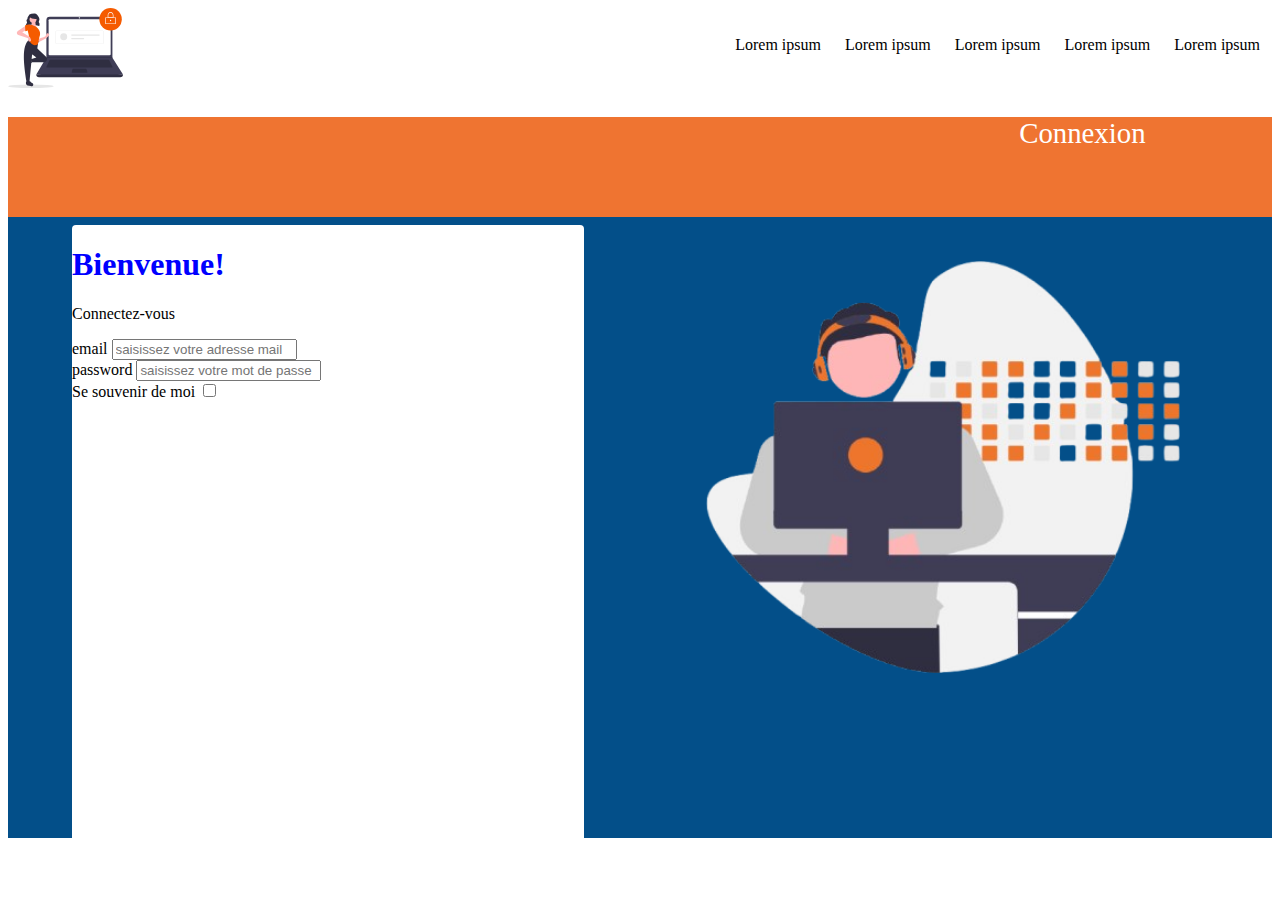
==== index.html @ f0240d66 "manage navbar and form login" ====
<!DOCTYPE html>
<html lang="en">
<head>
    <meta charset="UTF-8">
    <meta name="viewport" content="width=device-width, initial-scale=1.0">
    <title>Atelier Front end</title>
    <link rel="stylesheet" href="style.css">
</head>
<body>
    <nav class="navbar">
        <img src="logo.svg" alt="logo du site" height="80px">
        <ul>
            <li>Lorem ipsum</li>
            <li>Lorem ipsum</li>
            <li>Lorem ipsum</li>
            <li>Lorem ipsum</li>
            <li>Lorem ipsum</li>
        </ul>

    </nav>
    <main>
        <div class="connexion">
            <p>Connexion</p>
        </div>
        <div class="container">
            <img src="Youssouf.png" alt="" height="500">
        </div>
        <div class="Formulaire">
            <h1>Bienvenue!</h1>
            <p>Connectez-vous</p>
            <label for="email">email</label>
            <input type="email" id="email" placeholder="saisissez votre adresse mail"><br>
            <label for="password">password</label>
            <input type="password" id="password" placeholder="saisissez votre mot de passe"><br>
            <label for="checkbox">Se souvenir de moi</label>
            <input type="checkbox" id="checkbox">

        </div>
    </main>
</body>
</html>
---- style.css ----
.navbar{
    display: flex;
    justify-content: space-between;
}
.navbar ul{
    display: flex;
    
}
.navbar ul li{
    padding: 12px;
    list-style: none;
}
.connexion{
    background-color: #ef7431;
    height: 100px;
    color: white;
   
}
.connexion p{
    margin-left: 80%;
    font-size: 1.8rem;
    font-family: calibri;
}
.container{
    background-color: #034f89;
    height: 69vh;
}
.container img{
    margin-left: 50%;
}
.Formulaire{
    background-color: white;
    width: 40%;
    position: absolute; 
    bottom: 5%;
    height: 70vh;
    margin-left:5% ;
    border-radius: 4px;
   

}
.Formulaire h1{
    color: blue;
}
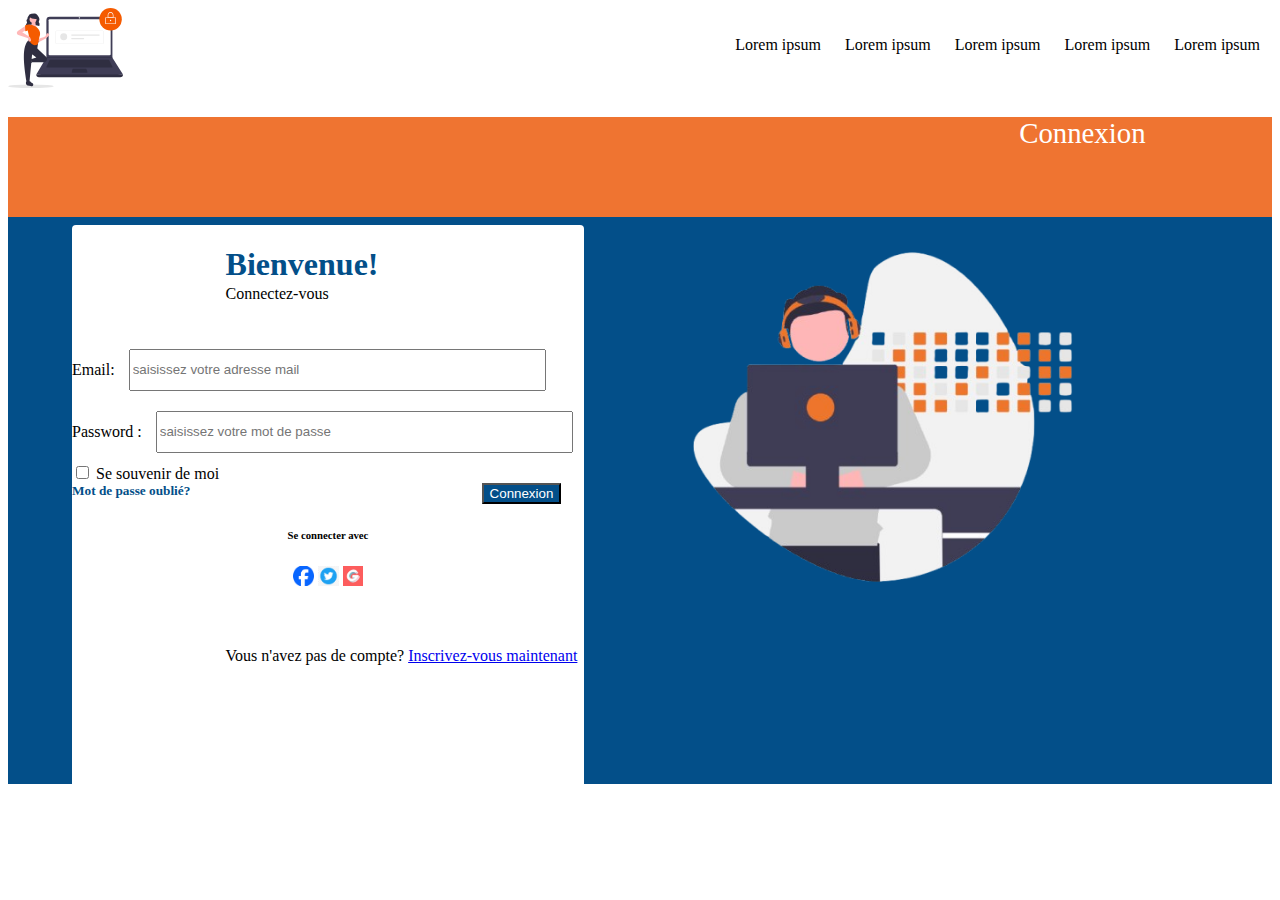
==== commit 2e436853: "premier commit" ====
--- a/index.html
+++ b/index.html
@@ -23,18 +23,36 @@
             <p>Connexion</p>
         </div>
         <div class="container">
-            <img src="Youssouf.png" alt="" height="500">
+            <img src="Youssouf.png" alt="" height="400">
         </div>
+        
         <div class="Formulaire">
             <h1>Bienvenue!</h1>
             <p>Connectez-vous</p>
-            <label for="email">email</label>
+        <div class="form">
+            <label for="email">Email:</label>
             <input type="email" id="email" placeholder="saisissez votre adresse mail"><br>
-            <label for="password">password</label>
+            <label for="password">Password :</label>
             <input type="password" id="password" placeholder="saisissez votre mot de passe"><br>
-            <label for="checkbox">Se souvenir de moi</label>
-            <input type="checkbox" id="checkbox">
-
+         </div>
+             <div class="check">
+              <input type="checkbox" id="checkbox">
+              <label for="checkbox">Se souvenir de moi</label>
+              <h5>Mot de passe oublié?</h5>
+             </div>
+             <div class="connect">
+               <button type="submit">Connexion</button>
+               <h6>Se connecter avec</h6>
+             </div>
+             <div class="logo">
+                <a href=""><img src="img/faceb.png" alt="logo" height="20px"></a>
+                <a href=""><img src="img/twiter.png" alt="logo" height="20px"></a>
+                <a href=""><img src="google.jpg" alt="logo" height="20"></a>
+             </div>
+             <div class="para">
+                <p> Vous n'avez pas de compte?
+                    <a href="#" class="signup-link">Inscrivez-vous maintenant</a></p>
+             </div>
         </div>
     </main>
 </body>
--- a/style.css
+++ b/style.css
@@ -23,7 +23,7 @@
 }
 .container{
     background-color: #034f89;
-    height: 69vh;
+    height: 63vh;
 }
 .container img{
     margin-left: 50%;
@@ -40,5 +40,36 @@
 
 }
 .Formulaire h1{
-    color: blue;
+    color: #034f89;
+    margin-left: 30%;
 }
+.Formulaire p{
+    margin-left: 30%;
+    position: relative;
+    top: -20px;
+}
+.Formulaire .form input{
+    width: 80%;
+    height: 4vh;
+    margin: 10px;
+}
+.Formulaire h5{
+    margin-top: 25px;
+    color: #034f89;
+    position: absolute;
+    margin: 0%;
+}
+.Formulaire button{
+    margin-left: 80%;
+    color: white;
+    background-color: #034f89;
+}
+.Formulaire h6{
+    text-align: center;
+}
+.logo{
+    text-align: center;
+}
+.para{
+    margin-top: 15%;
+}